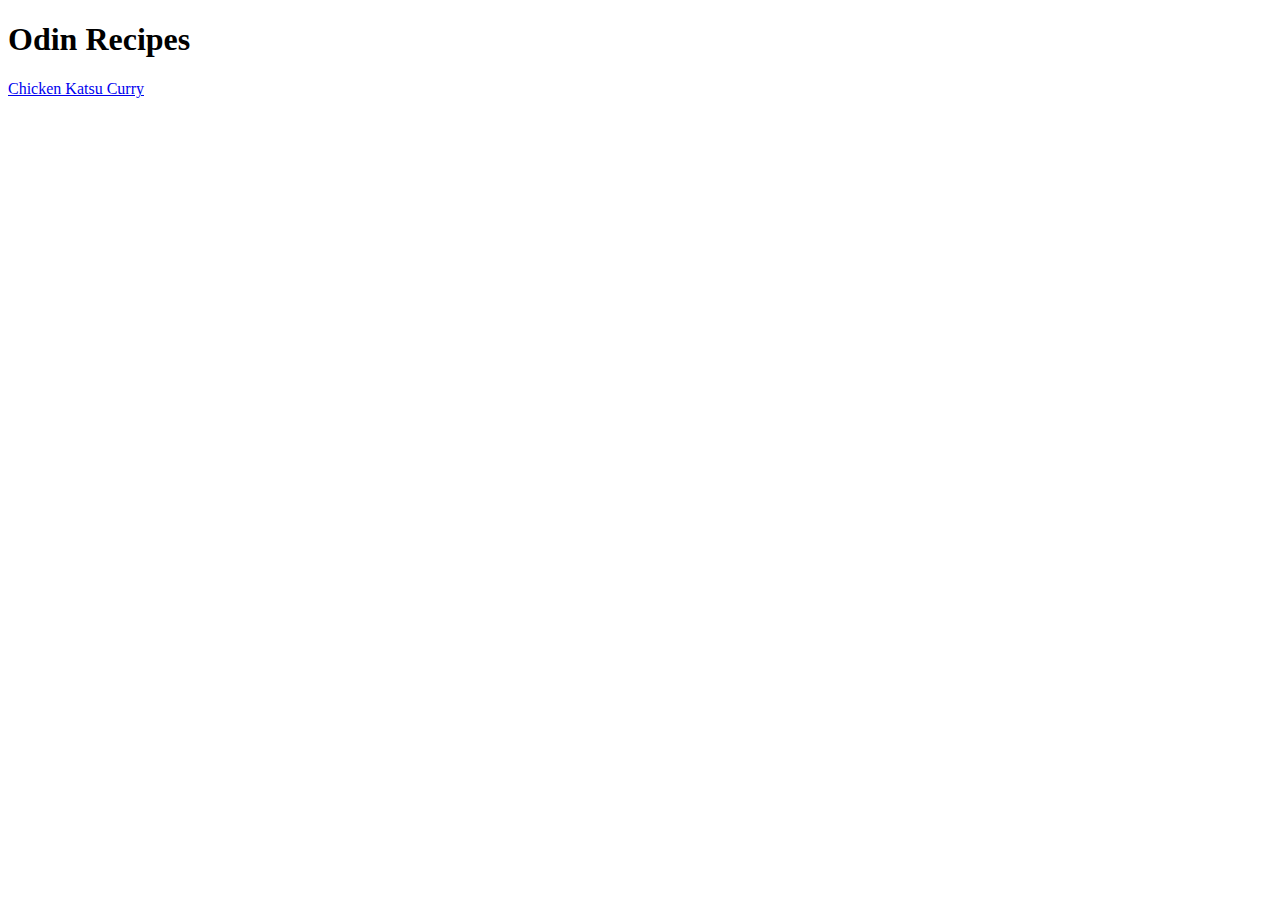
==== index.html @ 027c0f77 "Created our index.html which is the homepage of our site." ====
<!DOCTYPE html>
<html lang="en">
    <head>
        <meta charset="utf-8">
        <title>Odin Recipes</title>
    </head>
    <body>
        <h1>Odin Recipes</h1>
        <a href="recipes/katsu.html">Chicken Katsu Curry</a>
    </body>
</html>
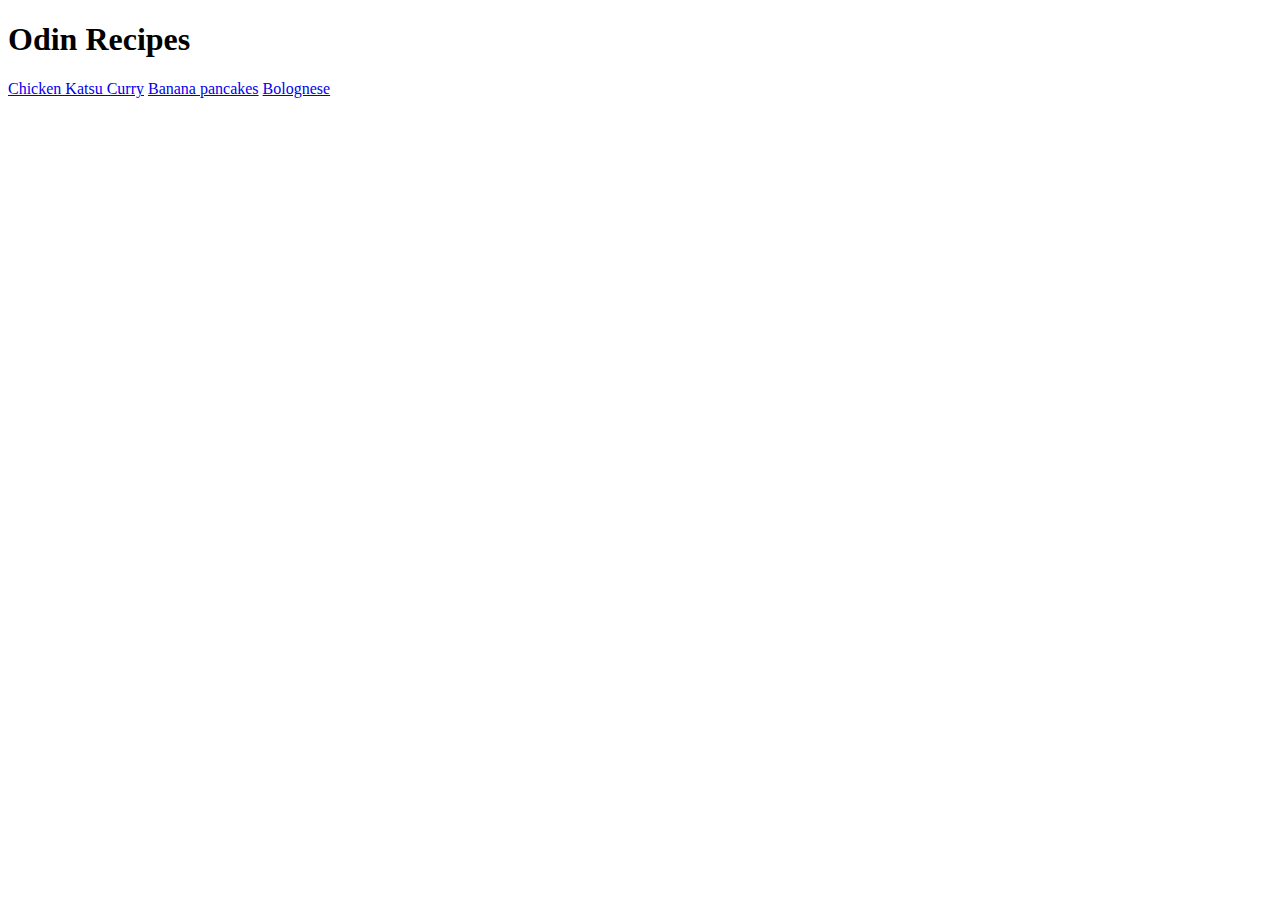
==== commit a5ef4ebb: "Added the other 2 recipes to main homepage." ====
--- a/index.html
+++ b/index.html
@@ -7,5 +7,7 @@
     <body>
         <h1>Odin Recipes</h1>
         <a href="recipes/katsu.html">Chicken Katsu Curry</a>
+        <a href="recipes/pancakes.html">Banana pancakes</a>
+        <a href="recipes/bolognese.html">Bolognese</a>
     </body>
 </html>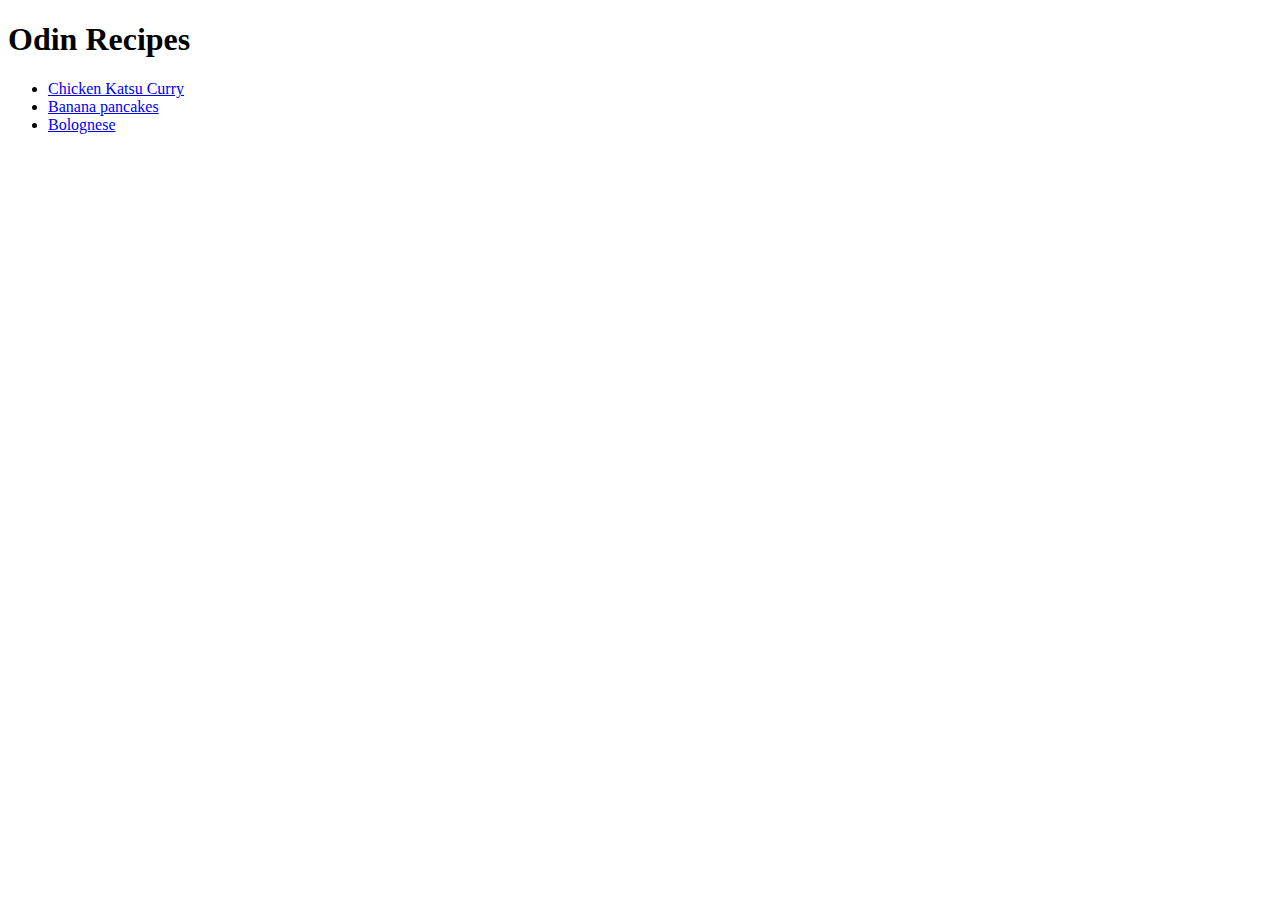
==== commit ccb06fb1: "Made recipes a list" ====
--- a/index.html
+++ b/index.html
@@ -6,8 +6,10 @@
     </head>
     <body>
         <h1>Odin Recipes</h1>
-        <a href="recipes/katsu.html">Chicken Katsu Curry</a>
-        <a href="recipes/pancakes.html">Banana pancakes</a>
-        <a href="recipes/bolognese.html">Bolognese</a>
+        <ul>
+            <li><a href="recipes/katsu.html">Chicken Katsu Curry</a></li>
+                <li><a href="recipes/pancakes.html">Banana pancakes</a></li>
+                    <li><a href="recipes/bolognese.html">Bolognese</a></li>
+        </ul>
     </body>
 </html>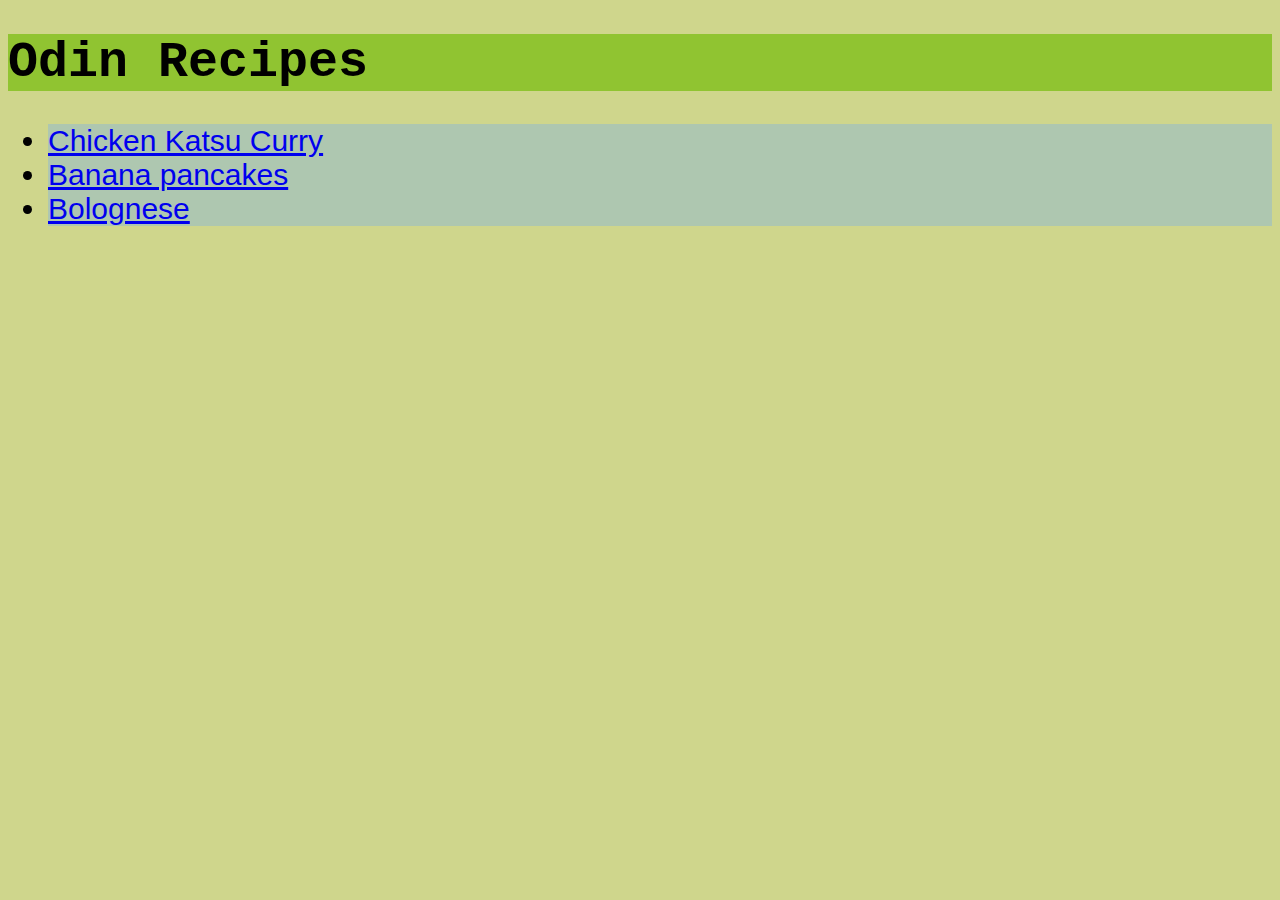
==== commit cd21f7ba: "Added some basic css to test as per instructions on Odin." ====
--- a/index.html
+++ b/index.html
@@ -1,15 +1,16 @@
 <!DOCTYPE html>
-<html lang="en">
+<html lang="en" class="background">
     <head>
         <meta charset="utf-8">
         <title>Odin Recipes</title>
+        <link rel="stylesheet" href="style.css">
     </head>
     <body>
-        <h1>Odin Recipes</h1>
+        <h1 class="title">Odin Recipes</h1>
         <ul>
             <li><a href="recipes/katsu.html">Chicken Katsu Curry</a></li>
                 <li><a href="recipes/pancakes.html">Banana pancakes</a></li>
                     <li><a href="recipes/bolognese.html">Bolognese</a></li>
         </ul>
     </body>
-</html>+</html>
--- a/style.css
+++ b/style.css
@@ -0,0 +1,30 @@
+.title {
+    color: black;
+    background-color: hsl(81, 60%, 48%);
+    font-size: 50px;
+    font-family: 'Courier New', Courier, monospace
+}
+li {
+    color: rgb(0, 0, 0);
+    background-color: hsl(125, 18%, 73%);
+    font-family:'Gill Sans', 'Gill Sans MT', Calibri, 'Trebuchet MS', sans-serif;
+    font-size: 30px;
+}
+
+.name {
+    text-align: center;
+    font-family: 'Courier New', Courier, monospace;
+    color: rgb(105, 32, 32);
+    text-shadow: 0ch;
+}
+
+.image {
+    height: 300px;
+    width: auto;
+    display: block;
+    margin: 0 auto;
+}
+
+html {
+    background-color: rgb(207, 214, 140);
+}